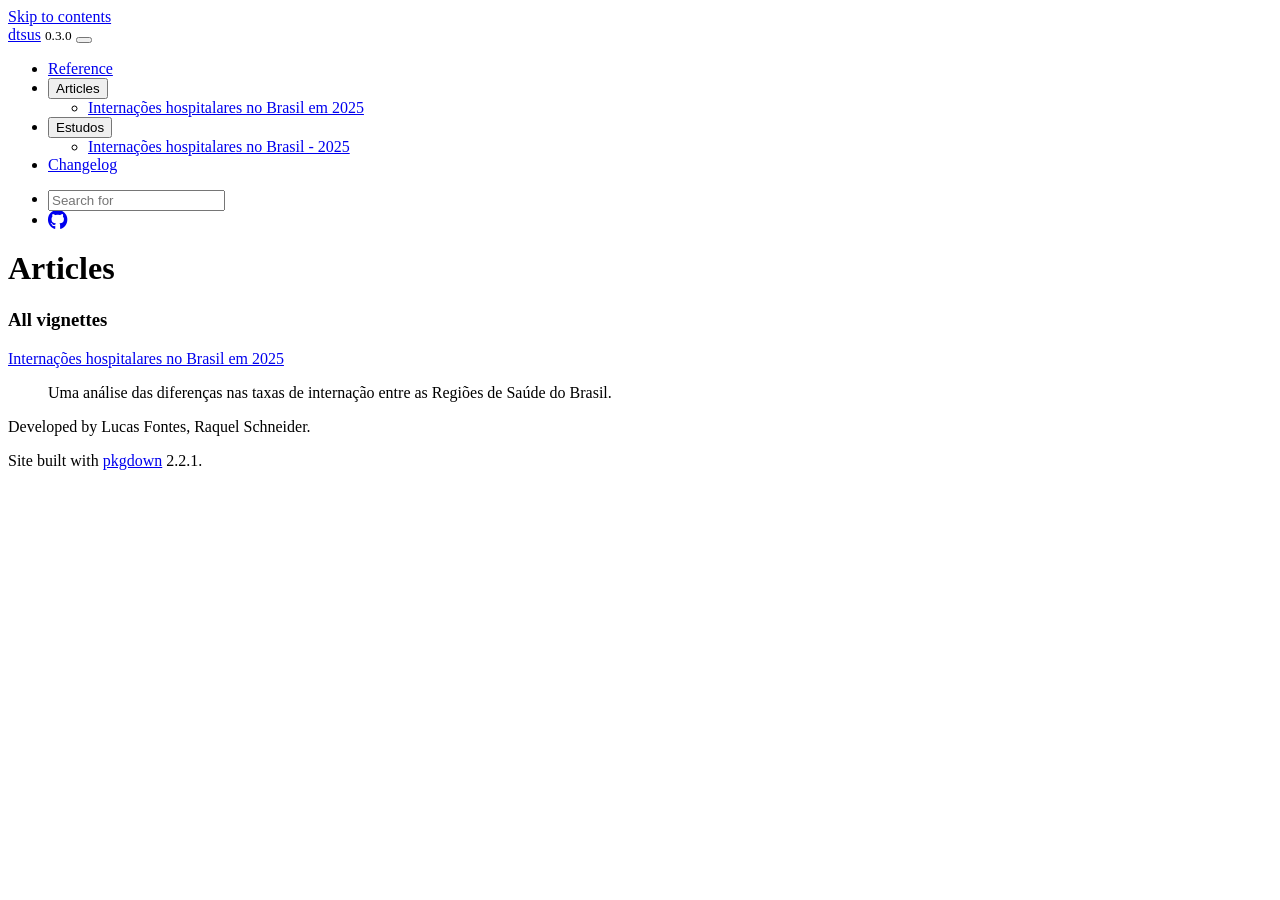
==== articles/index.html @ cab36666 "Deploying to gh-pages from @ LucasRFontes/dtsus@6c350d9dcecf1e5a4752eb08462cbe662633e535 🚀" ====
<!DOCTYPE html>
<!-- Generated by pkgdown: do not edit by hand --><html lang="en"><head><meta http-equiv="Content-Type" content="text/html; charset=UTF-8"><meta charset="utf-8"><meta http-equiv="X-UA-Compatible" content="IE=edge"><meta name="viewport" content="width=device-width, initial-scale=1, shrink-to-fit=no"><title>Articles • dtsus</title><script src="../deps/jquery-3.6.0/jquery-3.6.0.min.js"></script><meta name="viewport" content="width=device-width, initial-scale=1, shrink-to-fit=no"><link href="../deps/bootstrap-5.3.8/bootstrap.min.css" rel="stylesheet"><script src="../deps/bootstrap-5.3.8/bootstrap.bundle.min.js"></script><link href="../deps/font-awesome-6.5.2/css/all.min.css" rel="stylesheet"><link href="../deps/font-awesome-6.5.2/css/v4-shims.min.css" rel="stylesheet"><script src="../deps/headroom-0.11.0/headroom.min.js"></script><script src="../deps/headroom-0.11.0/jQuery.headroom.min.js"></script><script src="../deps/bootstrap-toc-1.0.1/bootstrap-toc.min.js"></script><script src="../deps/clipboard.js-2.0.11/clipboard.min.js"></script><script src="../deps/search-1.0.0/autocomplete.jquery.min.js"></script><script src="../deps/search-1.0.0/fuse.min.js"></script><script src="../deps/search-1.0.0/mark.min.js"></script><!-- pkgdown --><script src="../pkgdown.js"></script><meta property="og:title" content="Articles"></head><body>
    <a href="#main" class="visually-hidden-focusable">Skip to contents</a>


    <nav class="navbar navbar-expand-lg fixed-top bg-light" data-bs-theme="light" aria-label="Site navigation"><div class="container">

    <a class="navbar-brand me-2" href="../index.html">dtsus</a>

    <small class="nav-text text-muted me-auto" data-bs-toggle="tooltip" data-bs-placement="bottom" title="">0.3.0</small>


    <button class="navbar-toggler" type="button" data-bs-toggle="collapse" data-bs-target="#navbar" aria-controls="navbar" aria-expanded="false" aria-label="Toggle navigation">
      <span class="navbar-toggler-icon"></span>
    </button>

    <div id="navbar" class="collapse navbar-collapse ms-3">
      <ul class="navbar-nav me-auto"><li class="nav-item"><a class="nav-link" href="../reference/index.html">Reference</a></li>
<li class="nav-item dropdown">
  <button class="nav-link dropdown-toggle" type="button" id="dropdown-articles" data-bs-toggle="dropdown" aria-expanded="false" aria-haspopup="true">Articles</button>
  <ul class="dropdown-menu" aria-labelledby="dropdown-articles"><li><a class="dropdown-item" href="../articles/internacoes-brasil-2025.html">Internações hospitalares no Brasil em 2025</a></li>
  </ul></li>
<li class="nav-item dropdown">
  <button class="nav-link dropdown-toggle" type="button" id="dropdown-estudos" data-bs-toggle="dropdown" aria-expanded="false" aria-haspopup="true">Estudos</button>
  <ul class="dropdown-menu" aria-labelledby="dropdown-estudos"><li><a class="dropdown-item" href="../articles/internacoes-brasil-2025.html">Internações hospitalares no Brasil - 2025</a></li>
  </ul></li>
<li class="nav-item"><a class="nav-link" href="../news/index.html">Changelog</a></li>
      </ul><ul class="navbar-nav"><li class="nav-item"><form class="form-inline" role="search">
 <input class="form-control" type="search" name="search-input" id="search-input" autocomplete="off" aria-label="Search site" placeholder="Search for" data-search-index="../search.json"></form></li>
<li class="nav-item"><a class="external-link nav-link" href="https://github.com/LucasRFontes/dtsus/" aria-label="GitHub"><span class="fa fab fa-github fa-lg"></span></a></li>
      </ul></div>


  </div>
</nav><div class="container template-article-index">
<div class="row">
  <main id="main" class="col-md-9"><div class="page-header">

      <h1>Articles</h1>
    </div>

    <div class="section ">
      <h3>All vignettes</h3>
      <div class="section-desc"></div>

      <dl><dt><a href="internacoes-brasil-2025.html">Internações hospitalares no Brasil em 2025</a></dt>
        <dd><p>Uma análise das diferenças nas taxas de internação entre as Regiões de Saúde do Brasil.</p>
      </dd></dl></div>
  </main></div>


    <footer><div class="pkgdown-footer-left">
  <p>Developed by Lucas Fontes, Raquel Schneider.</p>
</div>

<div class="pkgdown-footer-right">
  <p>Site built with <a href="https://pkgdown.r-lib.org/" class="external-link">pkgdown</a> 2.2.1.</p>
</div>

    </footer></div>





  </body></html>
---- deps/font-awesome-6.5.2/css/v4-shims.min.css ----
/*!
 * Font Awesome Free 6.5.2 by @fontawesome - https://fontawesome.com
 * License - https://fontawesome.com/license/free (Icons: CC BY 4.0, Fonts: SIL OFL 1.1, Code: MIT License)
 * Copyright 2024 Fonticons, Inc.
 */
.fa.fa-glass:before{content:"\f000"}.fa.fa-envelope-o{font-family:"Font Awesome 6 Free";font-weight:400}.fa.fa-envelope-o:before{content:"\f0e0"}.fa.fa-star-o{font-family:"Font Awesome 6 Free";font-weight:400}.fa.fa-star-o:before{content:"\f005"}.fa.fa-close:before,.fa.fa-remove:before{content:"\f00d"}.fa.fa-gear:before{content:"\f013"}.fa.fa-trash-o{font-family:"Font Awesome 6 Free";font-weight:400}.fa.fa-trash-o:before{content:"\f2ed"}.fa.fa-home:before{content:"\f015"}.fa.fa-file-o{font-family:"Font Awesome 6 Free";font-weight:400}.fa.fa-file-o:before{content:"\f15b"}.fa.fa-clock-o{font-family:"Font Awesome 6 Free";font-weight:400}.fa.fa-clock-o:before{content:"\f017"}.fa.fa-arrow-circle-o-down{font-family:"Font Awesome 6 Free";font-weight:400}.fa.fa-arrow-circle-o-down:before{content:"\f358"}.fa.fa-arrow-circle-o-up{font-family:"Font Awesome 6 Free";font-weight:400}.fa.fa-arrow-circle-o-up:before{content:"\f35b"}.fa.fa-play-circle-o{font-family:"Font Awesome 6 Free";font-weight:400}.fa.fa-play-circle-o:before{content:"\f144"}.fa.fa-repeat:before,.fa.fa-rotate-right:before{content:"\f01e"}.fa.fa-refresh:before{content:"\f021"}.fa.fa-list-alt{font-family:"Font Awesome 6 Free";font-weight:400}.fa.fa-list-alt:before{content:"\f022"}.fa.fa-dedent:before{content:"\f03b"}.fa.fa-video-camera:before{content:"\f03d"}.fa.fa-picture-o{font-family:"Font Awesome 6 Free";font-weight:400}.fa.fa-picture-o:before{content:"\f03e"}.fa.fa-photo{font-family:"Font Awesome 6 Free";font-weight:400}.fa.fa-photo:before{content:"\f03e"}.fa.fa-image{font-family:"Font Awesome 6 Free";font-weight:400}.fa.fa-image:before{content:"\f03e"}.fa.fa-map-marker:before{content:"\f3c5"}.fa.fa-pencil-square-o{font-family:"Font Awesome 6 Free";font-weight:400}.fa.fa-pencil-square-o:before{content:"\f044"}.fa.fa-edit{font-family:"Font Awesome 6 Free";font-weight:400}.fa.fa-edit:before{content:"\f044"}.fa.fa-share-square-o:before{content:"\f14d"}.fa.fa-check-square-o{font-family:"Font Awesome 6 Free";font-weight:400}.fa.fa-check-square-o:before{content:"\f14a"}.fa.fa-arrows:before{content:"\f0b2"}.fa.fa-times-circle-o{font-family:"Font Awesome 6 Free";font-weight:400}.fa.fa-times-circle-o:before{content:"\f057"}.fa.fa-check-circle-o{font-family:"Font Awesome 6 Free";font-weight:400}.fa.fa-check-circle-o:before{content:"\f058"}.fa.fa-mail-forward:before{content:"\f064"}.fa.fa-expand:before{content:"\f424"}.fa.fa-compress:before{content:"\f422"}.fa.fa-eye,.fa.fa-eye-slash{font-family:"Font Awesome 6 Free";font-weight:400}.fa.fa-warning:before{content:"\f071"}.fa.fa-calendar:before{content:"\f073"}.fa.fa-arrows-v:before{content:"\f338"}.fa.fa-arrows-h:before{content:"\f337"}.fa.fa-bar-chart-o:before,.fa.fa-bar-chart:before{content:"\e0e3"}.fa.fa-twitter-square{font-family:"Font Awesome 6 Brands";font-weight:400}.fa.fa-twitter-square:before{content:"\f081"}.fa.fa-facebook-square{font-family:"Font Awesome 6 Brands";font-weight:400}.fa.fa-facebook-square:before{content:"\f082"}.fa.fa-gears:before{content:"\f085"}.fa.fa-thumbs-o-up{font-family:"Font Awesome 6 Free";font-weight:400}.fa.fa-thumbs-o-up:before{content:"\f164"}.fa.fa-thumbs-o-down{font-family:"Font Awesome 6 Free";font-weight:400}.fa.fa-thumbs-o-down:before{content:"\f165"}.fa.fa-heart-o{font-family:"Font Awesome 6 Free";font-weight:400}.fa.fa-heart-o:before{content:"\f004"}.fa.fa-sign-out:before{content:"\f2f5"}.fa.fa-linkedin-square{font-family:"Font Awesome 6 Brands";font-weight:400}.fa.fa-linkedin-square:before{content:"\f08c"}.fa.fa-thumb-tack:before{content:"\f08d"}.fa.fa-external-link:before{content:"\f35d"}.fa.fa-sign-in:before{content:"\f2f6"}.fa.fa-github-square{font-family:"Font Awesome 6 Brands";font-weight:400}.fa.fa-github-square:before{content:"\f092"}.fa.fa-lemon-o{font-family:"Font Awesome 6 Free";font-weight:400}.fa.fa-lemon-o:before{content:"\f094"}.fa.fa-square-o{font-family:"Font Awesome 6 Free";font-weight:400}.fa.fa-square-o:before{content:"\f0c8"}.fa.fa-bookmark-o{font-family:"Font Awesome 6 Free";font-weight:400}.fa.fa-bookmark-o:before{content:"\f02e"}.fa.fa-facebook,.fa.fa-twitter{font-family:"Font Awesome 6 Brands";font-weight:400}.fa.fa-facebook:before{content:"\f39e"}.fa.fa-facebook-f{font-family:"Font Awesome 6 Brands";font-weight:400}.fa.fa-facebook-f:before{content:"\f39e"}.fa.fa-github{font-family:"Font Awesome 6 Brands";font-weight:400}.fa.fa-credit-card{font-family:"Font Awesome 6 Free";font-weight:400}.fa.fa-feed:before{content:"\f09e"}.fa.fa-hdd-o{font-family:"Font Awesome 6 Free";font-weight:400}.fa.fa-hdd-o:before{content:"\f0a0"}.fa.fa-hand-o-right{font-family:"Font Awesome 6 Free";font-weight:400}.fa.fa-hand-o-right:before{content:"\f0a4"}.fa.fa-hand-o-left{font-family:"Font Awesome 6 Free";font-weight:400}.fa.fa-hand-o-left:before{content:"\f0a5"}.fa.fa-hand-o-up{font-family:"Font Awesome 6 Free";font-weight:400}.fa.fa-hand-o-up:before{content:"\f0a6"}.fa.fa-hand-o-down{font-family:"Font Awesome 6 Free";font-weight:400}.fa.fa-hand-o-down:before{content:"\f0a7"}.fa.fa-globe:before{content:"\f57d"}.fa.fa-tasks:before{content:"\f828"}.fa.fa-arrows-alt:before{content:"\f31e"}.fa.fa-group:before{content:"\f0c0"}.fa.fa-chain:before{content:"\f0c1"}.fa.fa-cut:before{content:"\f0c4"}.fa.fa-files-o{font-family:"Font Awesome 6 Free";font-weight:400}.fa.fa-files-o:before{content:"\f0c5"}.fa.fa-floppy-o{font-family:"Font Awesome 6 Free";font-weight:400}.fa.fa-floppy-o:before{content:"\f0c7"}.fa.fa-save{font-family:"Font Awesome 6 Free";font-weight:400}.fa.fa-save:before{content:"\f0c7"}.fa.fa-navicon:before,.fa.fa-reorder:before{content:"\f0c9"}.fa.fa-magic:before{content:"\e2ca"}.fa.fa-pinterest,.fa.fa-pinterest-square{font-family:"Font Awesome 6 Brands";font-weight:400}.fa.fa-pinterest-square:before{content:"\f0d3"}.fa.fa-google-plus-square{font-family:"Font Awesome 6 Brands";font-weight:400}.fa.fa-google-plus-square:before{content:"\f0d4"}.fa.fa-google-plus{font-family:"Font Awesome 6 Brands";font-weight:400}.fa.fa-google-plus:before{content:"\f0d5"}.fa.fa-money:before{content:"\f3d1"}.fa.fa-unsorted:before{content:"\f0dc"}.fa.fa-sort-desc:before{content:"\f0dd"}.fa.fa-sort-asc:before{content:"\f0de"}.fa.fa-linkedin{font-family:"Font Awesome 6 Brands";font-weight:400}.fa.fa-linkedin:before{content:"\f0e1"}.fa.fa-rotate-left:before{content:"\f0e2"}.fa.fa-legal:before{content:"\f0e3"}.fa.fa-dashboard:before,.fa.fa-tachometer:before{content:"\f625"}.fa.fa-comment-o{font-family:"Font Awesome 6 Free";font-weight:400}.fa.fa-comment-o:before{content:"\f075"}.fa.fa-comments-o{font-family:"Font Awesome 6 Free";font-weight:400}.fa.fa-comments-o:before{content:"\f086"}.fa.fa-flash:before{content:"\f0e7"}.fa.fa-clipboard:before{content:"\f0ea"}.fa.fa-lightbulb-o{font-family:"Font Awesome 6 Free";font-weight:400}.fa.fa-lightbulb-o:before{content:"\f0eb"}.fa.fa-exchange:before{content:"\f362"}.fa.fa-cloud-download:before{content:"\f0ed"}.fa.fa-cloud-upload:before{content:"\f0ee"}.fa.fa-bell-o{font-family:"Font Awesome 6 Free";font-weight:400}.fa.fa-bell-o:before{content:"\f0f3"}.fa.fa-cutlery:before{content:"\f2e7"}.fa.fa-file-text-o{font-family:"Font Awesome 6 Free";font-weight:400}.fa.fa-file-text-o:before{content:"\f15c"}.fa.fa-building-o{font-family:"Font Awesome 6 Free";font-weight:400}.fa.fa-building-o:before{content:"\f1ad"}.fa.fa-hospital-o{font-family:"Font Awesome 6 Free";font-weight:400}.fa.fa-hospital-o:before{content:"\f0f8"}.fa.fa-tablet:before{content:"\f3fa"}.fa.fa-mobile-phone:before,.fa.fa-mobile:before{content:"\f3cd"}.fa.fa-circle-o{font-family:"Font Awesome 6 Free";font-weight:400}.fa.fa-circle-o:before{content:"\f111"}.fa.fa-mail-reply:before{content:"\f3e5"}.fa.fa-github-alt{font-family:"Font Awesome 6 Brands";font-weight:400}.fa.fa-folder-o{font-family:"Font Awesome 6 Free";font-weight:400}.fa.fa-folder-o:before{content:"\f07b"}.fa.fa-folder-open-o{font-family:"Font Awesome 6 Free";font-weight:400}.fa.fa-folder-open-o:before{content:"\f07c"}.fa.fa-smile-o{font-family:"Font Awesome 6 Free";font-weight:400}.fa.fa-smile-o:before{content:"\f118"}.fa.fa-frown-o{font-family:"Font Awesome 6 Free";font-weight:400}.fa.fa-frown-o:before{content:"\f119"}.fa.fa-meh-o{font-family:"Font Awesome 6 Free";font-weight:400}.fa.fa-meh-o:before{content:"\f11a"}.fa.fa-keyboard-o{font-family:"Font Awesome 6 Free";font-weight:400}.fa.fa-keyboard-o:before{content:"\f11c"}.fa.fa-flag-o{font-family:"Font Awesome 6 Free";font-weight:400}.fa.fa-flag-o:before{content:"\f024"}.fa.fa-mail-reply-all:before{content:"\f122"}.fa.fa-star-half-o{font-family:"Font Awesome 6 Free";font-weight:400}.fa.fa-star-half-o:before{content:"\f5c0"}.fa.fa-star-half-empty{font-family:"Font Awesome 6 Free";font-weight:400}.fa.fa-star-half-empty:before{content:"\f5c0"}.fa.fa-star-half-full{font-family:"Font Awesome 6 Free";font-weight:400}.fa.fa-star-half-full:before{content:"\f5c0"}.fa.fa-code-fork:before{content:"\f126"}.fa.fa-chain-broken:before,.fa.fa-unlink:before{content:"\f127"}.fa.fa-calendar-o{font-family:"Font Awesome 6 Free";font-weight:400}.fa.fa-calendar-o:before{content:"\f133"}.fa.fa-css3,.fa.fa-html5,.fa.fa-maxcdn{font-family:"Font Awesome 6 Brands";font-weight:400}.fa.fa-unlock-alt:before{content:"\f09c"}.fa.fa-minus-square-o{font-family:"Font Awesome 6 Free";font-weight:400}.fa.fa-minus-square-o:before{content:"\f146"}.fa.fa-level-up:before{content:"\f3bf"}.fa.fa-level-down:before{content:"\f3be"}.fa.fa-pencil-square:before{content:"\f14b"}.fa.fa-external-link-square:before{content:"\f360"}.fa.fa-compass{font-family:"Font Awesome 6 Free";font-weight:400}.fa.fa-caret-square-o-down{font-family:"Font Awesome 6 Free";font-weight:400}.fa.fa-caret-square-o-down:before{content:"\f150"}.fa.fa-toggle-down{font-family:"Font Awesome 6 Free";font-weight:400}.fa.fa-toggle-down:before{content:"\f150"}.fa.fa-caret-square-o-up{font-family:"Font Awesome 6 Free";font-weight:400}.fa.fa-caret-square-o-up:before{content:"\f151"}.fa.fa-toggle-up{font-family:"Font Awesome 6 Free";font-weight:400}.fa.fa-toggle-up:before{content:"\f151"}.fa.fa-caret-square-o-right{font-family:"Font Awesome 6 Free";font-weight:400}.fa.fa-caret-square-o-right:before{content:"\f152"}.fa.fa-toggle-right{font-family:"Font Awesome 6 Free";font-weight:400}.fa.fa-toggle-right:before{content:"\f152"}.fa.fa-eur:before,.fa.fa-euro:before{content:"\f153"}.fa.fa-gbp:before{content:"\f154"}.fa.fa-dollar:before,.fa.fa-usd:before{content:"\24"}.fa.fa-inr:before,.fa.fa-rupee:before{content:"\e1bc"}.fa.fa-cny:before,.fa.fa-jpy:before,.fa.fa-rmb:before,.fa.fa-yen:before{content:"\f157"}.fa.fa-rouble:before,.fa.fa-rub:before,.fa.fa-ruble:before{content:"\f158"}.fa.fa-krw:before,.fa.fa-won:before{content:"\f159"}.fa.fa-bitcoin,.fa.fa-btc{font-family:"Font Awesome 6 Brands";font-weight:400}.fa.fa-bitcoin:before{content:"\f15a"}.fa.fa-file-text:before{content:"\f15c"}.fa.fa-sort-alpha-asc:before{content:"\f15d"}.fa.fa-sort-alpha-desc:before{content:"\f881"}.fa.fa-sort-amount-asc:before{content:"\f884"}.fa.fa-sort-amount-desc:before{content:"\f160"}.fa.fa-sort-numeric-asc:before{content:"\f162"}.fa.fa-sort-numeric-desc:before{content:"\f886"}.fa.fa-youtube-square{font-family:"Font Awesome 6 Brands";font-weight:400}.fa.fa-youtube-square:before{content:"\f431"}.fa.fa-xing,.fa.fa-xing-square,.fa.fa-youtube{font-family:"Font Awesome 6 Brands";font-weight:400}.fa.fa-xing-square:before{content:"\f169"}.fa.fa-youtube-play{font-family:"Font Awesome 6 Brands";font-weight:400}.fa.fa-youtube-play:before{content:"\f167"}.fa.fa-adn,.fa.fa-bitbucket,.fa.fa-bitbucket-square,.fa.fa-dropbox,.fa.fa-flickr,.fa.fa-instagram,.fa.fa-stack-overflow{font-family:"Font Awesome 6 Brands";font-weight:400}.fa.fa-bitbucket-square:before{content:"\f171"}.fa.fa-tumblr,.fa.fa-tumblr-square{font-family:"Font Awesome 6 Brands";font-weight:400}.fa.fa-tumblr-square:before{content:"\f174"}.fa.fa-long-arrow-down:before{content:"\f309"}.fa.fa-long-arrow-up:before{content:"\f30c"}.fa.fa-long-arrow-left:before{content:"\f30a"}.fa.fa-long-arrow-right:before{content:"\f30b"}.fa.fa-android,.fa.fa-apple,.fa.fa-dribbble,.fa.fa-foursquare,.fa.fa-gittip,.fa.fa-gratipay,.fa.fa-linux,.fa.fa-skype,.fa.fa-trello,.fa.fa-windows{font-family:"Font Awesome 6 Brands";font-weight:400}.fa.fa-gittip:before{content:"\f184"}.fa.fa-sun-o{font-family:"Font Awesome 6 Free";font-weight:400}.fa.fa-sun-o:before{content:"\f185"}.fa.fa-moon-o{font-family:"Font Awesome 6 Free";font-weight:400}.fa.fa-moon-o:before{content:"\f186"}.fa.fa-pagelines,.fa.fa-renren,.fa.fa-stack-exchange,.fa.fa-vk,.fa.fa-weibo{font-family:"Font Awesome 6 Brands";font-weight:400}.fa.fa-arrow-circle-o-right{font-family:"Font Awesome 6 Free";font-weight:400}.fa.fa-arrow-circle-o-right:before{content:"\f35a"}.fa.fa-arrow-circle-o-left{font-family:"Font Awesome 6 Free";font-weight:400}.fa.fa-arrow-circle-o-left:before{content:"\f359"}.fa.fa-caret-square-o-left{font-family:"Font Awesome 6 Free";font-weight:400}.fa.fa-caret-square-o-left:before{content:"\f191"}.fa.fa-toggle-left{font-family:"Font Awesome 6 Free";font-weight:400}.fa.fa-toggle-left:before{content:"\f191"}.fa.fa-dot-circle-o{font-family:"Font Awesome 6 Free";font-weight:400}.fa.fa-dot-circle-o:before{content:"\f192"}.fa.fa-vimeo-square{font-family:"Font Awesome 6 Brands";font-weight:400}.fa.fa-vimeo-square:before{content:"\f194"}.fa.fa-try:before,.fa.fa-turkish-lira:before{content:"\e2bb"}.fa.fa-plus-square-o{font-family:"Font Awesome 6 Free";font-weight:400}.fa.fa-plus-square-o:before{content:"\f0fe"}.fa.fa-openid,.fa.fa-slack,.fa.fa-wordpress{font-family:"Font Awesome 6 Brands";font-weight:400}.fa.fa-bank:before,.fa.fa-institution:before{content:"\f19c"}.fa.fa-mortar-board:before{content:"\f19d"}.fa.fa-google,.fa.fa-reddit,.fa.fa-reddit-square,.fa.fa-yahoo{font-family:"Font Awesome 6 Brands";font-weight:400}.fa.fa-reddit-square:before{content:"\f1a2"}.fa.fa-behance,.fa.fa-behance-square,.fa.fa-delicious,.fa.fa-digg,.fa.fa-drupal,.fa.fa-joomla,.fa.fa-pied-piper-alt,.fa.fa-pied-piper-pp,.fa.fa-stumbleupon,.fa.fa-stumbleupon-circle{font-family:"Font Awesome 6 Brands";font-weight:400}.fa.fa-behance-square:before{content:"\f1b5"}.fa.fa-steam,.fa.fa-steam-square{font-family:"Font Awesome 6 Brands";font-weight:400}.fa.fa-steam-square:before{content:"\f1b7"}.fa.fa-automobile:before{content:"\f1b9"}.fa.fa-cab:before{content:"\f1ba"}.fa.fa-deviantart,.fa.fa-soundcloud,.fa.fa-spotify{font-family:"Font Awesome 6 Brands";font-weight:400}.fa.fa-file-pdf-o{font-family:"Font Awesome 6 Free";font-weight:400}.fa.fa-file-pdf-o:before{content:"\f1c1"}.fa.fa-file-word-o{font-family:"Font Awesome 6 Free";font-weight:400}.fa.fa-file-word-o:before{content:"\f1c2"}.fa.fa-file-excel-o{font-family:"Font Awesome 6 Free";font-weight:400}.fa.fa-file-excel-o:before{content:"\f1c3"}.fa.fa-file-powerpoint-o{font-family:"Font Awesome 6 Free";font-weight:400}.fa.fa-file-powerpoint-o:before{content:"\f1c4"}.fa.fa-file-image-o{font-family:"Font Awesome 6 Free";font-weight:400}.fa.fa-file-image-o:before{content:"\f1c5"}.fa.fa-file-photo-o{font-family:"Font Awesome 6 Free";font-weight:400}.fa.fa-file-photo-o:before{content:"\f1c5"}.fa.fa-file-picture-o{font-family:"Font Awesome 6 Free";font-weight:400}.fa.fa-file-picture-o:before{content:"\f1c5"}.fa.fa-file-archive-o{font-family:"Font Awesome 6 Free";font-weight:400}.fa.fa-file-archive-o:before{content:"\f1c6"}.fa.fa-file-zip-o{font-family:"Font Awesome 6 Free";font-weight:400}.fa.fa-file-zip-o:before{content:"\f1c6"}.fa.fa-file-audio-o{font-family:"Font Awesome 6 Free";font-weight:400}.fa.fa-file-audio-o:before{content:"\f1c7"}.fa.fa-file-sound-o{font-family:"Font Awesome 6 Free";font-weight:400}.fa.fa-file-sound-o:before{content:"\f1c7"}.fa.fa-file-video-o{font-family:"Font Awesome 6 Free";font-weight:400}.fa.fa-file-video-o:before{content:"\f1c8"}.fa.fa-file-movie-o{font-family:"Font Awesome 6 Free";font-weight:400}.fa.fa-file-movie-o:before{content:"\f1c8"}.fa.fa-file-code-o{font-family:"Font Awesome 6 Free";font-weight:400}.fa.fa-file-code-o:before{content:"\f1c9"}.fa.fa-codepen,.fa.fa-jsfiddle,.fa.fa-vine{font-family:"Font Awesome 6 Brands";font-weight:400}.fa.fa-life-bouy:before,.fa.fa-life-buoy:before,.fa.fa-life-saver:before,.fa.fa-support:before{content:"\f1cd"}.fa.fa-circle-o-notch:before{content:"\f1ce"}.fa.fa-ra,.fa.fa-rebel{font-family:"Font Awesome 6 Brands";font-weight:400}.fa.fa-ra:before{content:"\f1d0"}.fa.fa-resistance{font-family:"Font Awesome 6 Brands";font-weight:400}.fa.fa-resistance:before{content:"\f1d0"}.fa.fa-empire,.fa.fa-ge{font-family:"Font Awesome 6 Brands";font-weight:400}.fa.fa-ge:before{content:"\f1d1"}.fa.fa-git-square{font-family:"Font Awesome 6 Brands";font-weight:400}.fa.fa-git-square:before{content:"\f1d2"}.fa.fa-git,.fa.fa-hacker-news,.fa.fa-y-combinator-square{font-family:"Font Awesome 6 Brands";font-weight:400}.fa.fa-y-combinator-square:before{content:"\f1d4"}.fa.fa-yc-square{font-family:"Font Awesome 6 Brands";font-weight:400}.fa.fa-yc-square:before{content:"\f1d4"}.fa.fa-qq,.fa.fa-tencent-weibo,.fa.fa-wechat,.fa.fa-weixin{font-family:"Font Awesome 6 Brands";font-weight:400}.fa.fa-wechat:before{content:"\f1d7"}.fa.fa-send:before{content:"\f1d8"}.fa.fa-paper-plane-o{font-family:"Font Awesome 6 Free";font-weight:400}.fa.fa-paper-plane-o:before{content:"\f1d8"}.fa.fa-send-o{font-family:"Font Awesome 6 Free";font-weight:400}.fa.fa-send-o:before{content:"\f1d8"}.fa.fa-circle-thin{font-family:"Font Awesome 6 Free";font-weight:400}.fa.fa-circle-thin:before{content:"\f111"}.fa.fa-header:before{content:"\f1dc"}.fa.fa-futbol-o{font-family:"Font Awesome 6 Free";font-weight:400}.fa.fa-futbol-o:before{content:"\f1e3"}.fa.fa-soccer-ball-o{font-family:"Font Awesome 6 Free";font-weight:400}.fa.fa-soccer-ball-o:before{content:"\f1e3"}.fa.fa-slideshare,.fa.fa-twitch,.fa.fa-yelp{font-family:"Font Awesome 6 Brands";font-weight:400}.fa.fa-newspaper-o{font-family:"Font Awesome 6 Free";font-weight:400}.fa.fa-newspaper-o:before{content:"\f1ea"}.fa.fa-cc-amex,.fa.fa-cc-discover,.fa.fa-cc-mastercard,.fa.fa-cc-paypal,.fa.fa-cc-stripe,.fa.fa-cc-visa,.fa.fa-google-wallet,.fa.fa-paypal{font-family:"Font Awesome 6 Brands";font-weight:400}.fa.fa-bell-slash-o{font-family:"Font Awesome 6 Free";font-weight:400}.fa.fa-bell-slash-o:before{content:"\f1f6"}.fa.fa-trash:before{content:"\f2ed"}.fa.fa-copyright{font-family:"Font Awesome 6 Free";font-weight:400}.fa.fa-eyedropper:before{content:"\f1fb"}.fa.fa-area-chart:before{content:"\f1fe"}.fa.fa-pie-chart:before{content:"\f200"}.fa.fa-line-chart:before{content:"\f201"}.fa.fa-lastfm,.fa.fa-lastfm-square{font-family:"Font Awesome 6 Brands";font-weight:400}.fa.fa-lastfm-square:before{content:"\f203"}.fa.fa-angellist,.fa.fa-ioxhost{font-family:"Font Awesome 6 Brands";font-weight:400}.fa.fa-cc{font-family:"Font Awesome 6 Free";font-weight:400}.fa.fa-cc:before{content:"\f20a"}.fa.fa-ils:before,.fa.fa-shekel:before,.fa.fa-sheqel:before{content:"\f20b"}.fa.fa-buysellads,.fa.fa-connectdevelop,.fa.fa-dashcube,.fa.fa-forumbee,.fa.fa-leanpub,.fa.fa-sellsy,.fa.fa-shirtsinbulk,.fa.fa-simplybuilt,.fa.fa-skyatlas{font-family:"Font Awesome 6 Brands";font-weight:400}.fa.fa-diamond{font-family:"Font Awesome 6 Free";font-weight:400}.fa.fa-diamond:before{content:"\f3a5"}.fa.fa-intersex:before,.fa.fa-transgender:before{content:"\f224"}.fa.fa-transgender-alt:before{content:"\f225"}.fa.fa-facebook-official{font-family:"Font Awesome 6 Brands";font-weight:400}.fa.fa-facebook-official:before{content:"\f09a"}.fa.fa-pinterest-p,.fa.fa-whatsapp{font-family:"Font Awesome 6 Brands";font-weight:400}.fa.fa-hotel:before{content:"\f236"}.fa.fa-medium,.fa.fa-viacoin,.fa.fa-y-combinator,.fa.fa-yc{font-family:"Font Awesome 6 Brands";font-weight:400}.fa.fa-yc:before{content:"\f23b"}.fa.fa-expeditedssl,.fa.fa-opencart,.fa.fa-optin-monster{font-family:"Font Awesome 6 Brands";font-weight:400}.fa.fa-battery-4:before,.fa.fa-battery:before{content:"\f240"}.fa.fa-battery-3:before{content:"\f241"}.fa.fa-battery-2:before{content:"\f242"}.fa.fa-battery-1:before{content:"\f243"}.fa.fa-battery-0:before{content:"\f244"}.fa.fa-object-group,.fa.fa-object-ungroup,.fa.fa-sticky-note-o{font-family:"Font Awesome 6 Free";font-weight:400}.fa.fa-sticky-note-o:before{content:"\f249"}.fa.fa-cc-diners-club,.fa.fa-cc-jcb{font-family:"Font Awesome 6 Brands";font-weight:400}.fa.fa-clone{font-family:"Font Awesome 6 Free";font-weight:400}.fa.fa-hourglass-o:before{content:"\f254"}.fa.fa-hourglass-1:before{content:"\f251"}.fa.fa-hourglass-2:before{content:"\f252"}.fa.fa-hourglass-3:before{content:"\f253"}.fa.fa-hand-rock-o{font-family:"Font Awesome 6 Free";font-weight:400}.fa.fa-hand-rock-o:before{content:"\f255"}.fa.fa-hand-grab-o{font-family:"Font Awesome 6 Free";font-weight:400}.fa.fa-hand-grab-o:before{content:"\f255"}.fa.fa-hand-paper-o{font-family:"Font Awesome 6 Free";font-weight:400}.fa.fa-hand-paper-o:before{content:"\f256"}.fa.fa-hand-stop-o{font-family:"Font Awesome 6 Free";font-weight:400}.fa.fa-hand-stop-o:before{content:"\f256"}.fa.fa-hand-scissors-o{font-family:"Font Awesome 6 Free";font-weight:400}.fa.fa-hand-scissors-o:before{content:"\f257"}.fa.fa-hand-lizard-o{font-family:"Font Awesome 6 Free";font-weight:400}.fa.fa-hand-lizard-o:before{content:"\f258"}.fa.fa-hand-spock-o{font-family:"Font Awesome 6 Free";font-weight:400}.fa.fa-hand-spock-o:before{content:"\f259"}.fa.fa-hand-pointer-o{font-family:"Font Awesome 6 Free";font-weight:400}.fa.fa-hand-pointer-o:before{content:"\f25a"}.fa.fa-hand-peace-o{font-family:"Font Awesome 6 Free";font-weight:400}.fa.fa-hand-peace-o:before{content:"\f25b"}.fa.fa-registered{font-family:"Font Awesome 6 Free";font-weight:400}.fa.fa-creative-commons,.fa.fa-gg,.fa.fa-gg-circle,.fa.fa-odnoklassniki,.fa.fa-odnoklassniki-square{font-family:"Font Awesome 6 Brands";font-weight:400}.fa.fa-odnoklassniki-square:before{content:"\f264"}.fa.fa-chrome,.fa.fa-firefox,.fa.fa-get-pocket,.fa.fa-internet-explorer,.fa.fa-opera,.fa.fa-safari,.fa.fa-wikipedia-w{font-family:"Font Awesome 6 Brands";font-weight:400}.fa.fa-television:before{content:"\f26c"}.fa.fa-500px,.fa.fa-amazon,.fa.fa-contao{font-family:"Font Awesome 6 Brands";font-weight:400}.fa.fa-calendar-plus-o{font-family:"Font Awesome 6 Free";font-weight:400}.fa.fa-calendar-plus-o:before{content:"\f271"}.fa.fa-calendar-minus-o{font-family:"Font Awesome 6 Free";font-weight:400}.fa.fa-calendar-minus-o:before{content:"\f272"}.fa.fa-calendar-times-o{font-family:"Font Awesome 6 Free";font-weight:400}.fa.fa-calendar-times-o:before{content:"\f273"}.fa.fa-calendar-check-o{font-family:"Font Awesome 6 Free";font-weight:400}.fa.fa-calendar-check-o:before{content:"\f274"}.fa.fa-map-o{font-family:"Font Awesome 6 Free";font-weight:400}.fa.fa-map-o:before{content:"\f279"}.fa.fa-commenting:before{content:"\f4ad"}.fa.fa-commenting-o{font-family:"Font Awesome 6 Free";font-weight:400}.fa.fa-commenting-o:before{content:"\f4ad"}.fa.fa-houzz,.fa.fa-vimeo{font-family:"Font Awesome 6 Brands";font-weight:400}.fa.fa-vimeo:before{content:"\f27d"}.fa.fa-black-tie,.fa.fa-edge,.fa.fa-fonticons,.fa.fa-reddit-alien{font-family:"Font Awesome 6 Brands";font-weight:400}.fa.fa-credit-card-alt:before{content:"\f09d"}.fa.fa-codiepie,.fa.fa-fort-awesome,.fa.fa-mixcloud,.fa.fa-modx,.fa.fa-product-hunt,.fa.fa-scribd,.fa.fa-usb{font-family:"Font Awesome 6 Brands";font-weight:400}.fa.fa-pause-circle-o{font-family:"Font Awesome 6 Free";font-weight:400}.fa.fa-pause-circle-o:before{content:"\f28b"}.fa.fa-stop-circle-o{font-family:"Font Awesome 6 Free";font-weight:400}.fa.fa-stop-circle-o:before{content:"\f28d"}.fa.fa-bluetooth,.fa.fa-bluetooth-b,.fa.fa-envira,.fa.fa-gitlab,.fa.fa-wheelchair-alt,.fa.fa-wpbeginner,.fa.fa-wpforms{font-family:"Font Awesome 6 Brands";font-weight:400}.fa.fa-wheelchair-alt:before{content:"\f368"}.fa.fa-question-circle-o{font-family:"Font Awesome 6 Free";font-weight:400}.fa.fa-question-circle-o:before{content:"\f059"}.fa.fa-volume-control-phone:before{content:"\f2a0"}.fa.fa-asl-interpreting:before{content:"\f2a3"}.fa.fa-deafness:before,.fa.fa-hard-of-hearing:before{content:"\f2a4"}.fa.fa-glide,.fa.fa-glide-g{font-family:"Font Awesome 6 Brands";font-weight:400}.fa.fa-signing:before{content:"\f2a7"}.fa.fa-viadeo,.fa.fa-viadeo-square{font-family:"Font Awesome 6 Brands";font-weight:400}.fa.fa-viadeo-square:before{content:"\f2aa"}.fa.fa-snapchat,.fa.fa-snapchat-ghost{font-family:"Font Awesome 6 Brands";font-weight:400}.fa.fa-snapchat-ghost:before{content:"\f2ab"}.fa.fa-snapchat-square{font-family:"Font Awesome 6 Brands";font-weight:400}.fa.fa-snapchat-square:before{content:"\f2ad"}.fa.fa-first-order,.fa.fa-google-plus-official,.fa.fa-pied-piper,.fa.fa-themeisle,.fa.fa-yoast{font-family:"Font Awesome 6 Brands";font-weight:400}.fa.fa-google-plus-official:before{content:"\f2b3"}.fa.fa-google-plus-circle{font-family:"Font Awesome 6 Brands";font-weight:400}.fa.fa-google-plus-circle:before{content:"\f2b3"}.fa.fa-fa,.fa.fa-font-awesome{font-family:"Font Awesome 6 Brands";font-weight:400}.fa.fa-fa:before{content:"\f2b4"}.fa.fa-handshake-o{font-family:"Font Awesome 6 Free";font-weight:400}.fa.fa-handshake-o:before{content:"\f2b5"}.fa.fa-envelope-open-o{font-family:"Font Awesome 6 Free";font-weight:400}.fa.fa-envelope-open-o:before{content:"\f2b6"}.fa.fa-linode{font-family:"Font Awesome 6 Brands";font-weight:400}.fa.fa-address-book-o{font-family:"Font Awesome 6 Free";font-weight:400}.fa.fa-address-book-o:before{content:"\f2b9"}.fa.fa-vcard:before{content:"\f2bb"}.fa.fa-address-card-o{font-family:"Font Awesome 6 Free";font-weight:400}.fa.fa-address-card-o:before{content:"\f2bb"}.fa.fa-vcard-o{font-family:"Font Awesome 6 Free";font-weight:400}.fa.fa-vcard-o:before{content:"\f2bb"}.fa.fa-user-circle-o{font-family:"Font Awesome 6 Free";font-weight:400}.fa.fa-user-circle-o:before{content:"\f2bd"}.fa.fa-user-o{font-family:"Font Awesome 6 Free";font-weight:400}.fa.fa-user-o:before{content:"\f007"}.fa.fa-id-badge{font-family:"Font Awesome 6 Free";font-weight:400}.fa.fa-drivers-license:before{content:"\f2c2"}.fa.fa-id-card-o{font-family:"Font Awesome 6 Free";font-weight:400}.fa.fa-id-card-o:before{content:"\f2c2"}.fa.fa-drivers-license-o{font-family:"Font Awesome 6 Free";font-weight:400}.fa.fa-drivers-license-o:before{content:"\f2c2"}.fa.fa-free-code-camp,.fa.fa-quora,.fa.fa-telegram{font-family:"Font Awesome 6 Brands";font-weight:400}.fa.fa-thermometer-4:before,.fa.fa-thermometer:before{content:"\f2c7"}.fa.fa-thermometer-3:before{content:"\f2c8"}.fa.fa-thermometer-2:before{content:"\f2c9"}.fa.fa-thermometer-1:before{content:"\f2ca"}.fa.fa-thermometer-0:before{content:"\f2cb"}.fa.fa-bathtub:before,.fa.fa-s15:before{content:"\f2cd"}.fa.fa-window-maximize,.fa.fa-window-restore{font-family:"Font Awesome 6 Free";font-weight:400}.fa.fa-times-rectangle:before{content:"\f410"}.fa.fa-window-close-o{font-family:"Font Awesome 6 Free";font-weight:400}.fa.fa-window-close-o:before{content:"\f410"}.fa.fa-times-rectangle-o{font-family:"Font Awesome 6 Free";font-weight:400}.fa.fa-times-rectangle-o:before{content:"\f410"}.fa.fa-bandcamp,.fa.fa-eercast,.fa.fa-etsy,.fa.fa-grav,.fa.fa-imdb,.fa.fa-ravelry{font-family:"Font Awesome 6 Brands";font-weight:400}.fa.fa-eercast:before{content:"\f2da"}.fa.fa-snowflake-o{font-family:"Font Awesome 6 Free";font-weight:400}.fa.fa-snowflake-o:before{content:"\f2dc"}.fa.fa-meetup,.fa.fa-superpowers,.fa.fa-wpexplorer{font-family:"Font Awesome 6 Brands";font-weight:400}
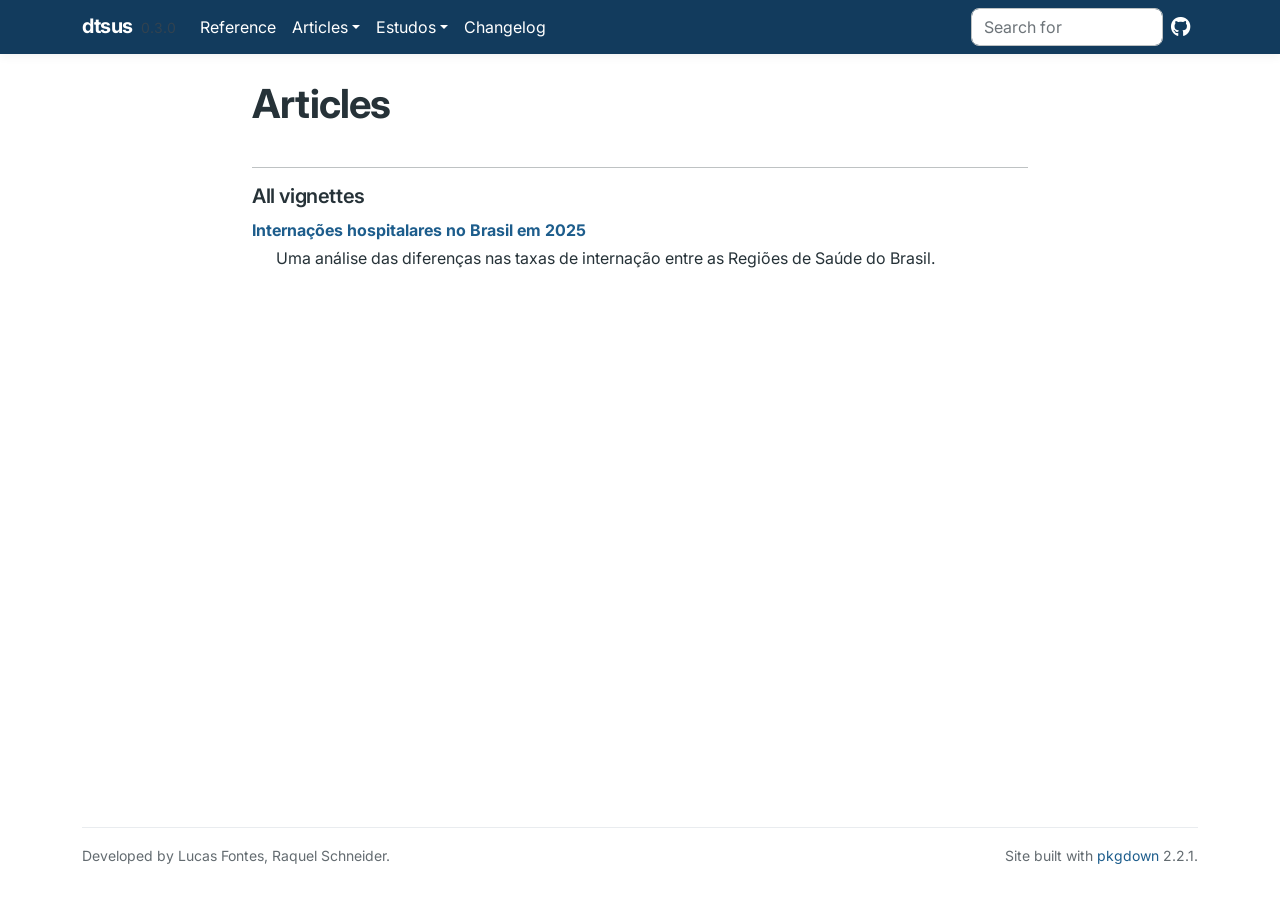
==== commit 361377e9: "Deploying to gh-pages from @ LucasRFontes/dtsus@efa295ff1316f2354ddd158b3e145bb90925ff7f 🚀" ====
--- a/articles/index.html
+++ b/articles/index.html
@@ -1,5 +1,5 @@
 <!DOCTYPE html>
-<!-- Generated by pkgdown: do not edit by hand --><html lang="en"><head><meta http-equiv="Content-Type" content="text/html; charset=UTF-8"><meta charset="utf-8"><meta http-equiv="X-UA-Compatible" content="IE=edge"><meta name="viewport" content="width=device-width, initial-scale=1, shrink-to-fit=no"><title>Articles • dtsus</title><script src="../deps/jquery-3.6.0/jquery-3.6.0.min.js"></script><meta name="viewport" content="width=device-width, initial-scale=1, shrink-to-fit=no"><link href="../deps/bootstrap-5.3.8/bootstrap.min.css" rel="stylesheet"><script src="../deps/bootstrap-5.3.8/bootstrap.bundle.min.js"></script><link href="../deps/font-awesome-6.5.2/css/all.min.css" rel="stylesheet"><link href="../deps/font-awesome-6.5.2/css/v4-shims.min.css" rel="stylesheet"><script src="../deps/headroom-0.11.0/headroom.min.js"></script><script src="../deps/headroom-0.11.0/jQuery.headroom.min.js"></script><script src="../deps/bootstrap-toc-1.0.1/bootstrap-toc.min.js"></script><script src="../deps/clipboard.js-2.0.11/clipboard.min.js"></script><script src="../deps/search-1.0.0/autocomplete.jquery.min.js"></script><script src="../deps/search-1.0.0/fuse.min.js"></script><script src="../deps/search-1.0.0/mark.min.js"></script><!-- pkgdown --><script src="../pkgdown.js"></script><meta property="og:title" content="Articles"></head><body>
+<!-- Generated by pkgdown: do not edit by hand --><html lang="en"><head><meta http-equiv="Content-Type" content="text/html; charset=UTF-8"><meta charset="utf-8"><meta http-equiv="X-UA-Compatible" content="IE=edge"><meta name="viewport" content="width=device-width, initial-scale=1, shrink-to-fit=no"><title>Articles • dtsus</title><script src="../deps/jquery-3.6.0/jquery-3.6.0.min.js"></script><meta name="viewport" content="width=device-width, initial-scale=1, shrink-to-fit=no"><link href="../deps/bootstrap-5.3.8/bootstrap.min.css" rel="stylesheet"><script src="../deps/bootstrap-5.3.8/bootstrap.bundle.min.js"></script><link href="../deps/font-awesome-6.5.2/css/all.min.css" rel="stylesheet"><link href="../deps/font-awesome-6.5.2/css/v4-shims.min.css" rel="stylesheet"><script src="../deps/headroom-0.11.0/headroom.min.js"></script><script src="../deps/headroom-0.11.0/jQuery.headroom.min.js"></script><script src="../deps/bootstrap-toc-1.0.1/bootstrap-toc.min.js"></script><script src="../deps/clipboard.js-2.0.11/clipboard.min.js"></script><script src="../deps/search-1.0.0/autocomplete.jquery.min.js"></script><script src="../deps/search-1.0.0/fuse.min.js"></script><script src="../deps/search-1.0.0/mark.min.js"></script><!-- pkgdown --><script src="../pkgdown.js"></script><link href="../extra.css" rel="stylesheet"><meta property="og:title" content="Articles"><link rel="preconnect" href="https://fonts.googleapis.com"><link rel="preconnect" href="https://fonts.gstatic.com" crossorigin><link href="https://fonts.googleapis.com/css2?family=Inter:wght@400;500;600;700&amp;display=swap" rel="stylesheet"></head><body>
     <a href="#main" class="visually-hidden-focusable">Skip to contents</a>
 
 
--- a/extra.css
+++ b/extra.css
@@ -0,0 +1,143 @@
+/* ==========================================================================
+   DTSUS — identidade visual
+   ========================================================================== */
+
+body {
+  font-family: "Inter", -apple-system, BlinkMacSystemFont, "Segoe UI", sans-serif;
+  color: #263238;
+  line-height: 1.7;
+}
+
+/* Títulos */
+
+h1, h2, h3, h4 {
+  font-weight: 600;
+  letter-spacing: -0.02em;
+}
+
+h1 {
+  font-weight: 700;
+}
+
+h2 {
+  margin-top: 2.5rem;
+  padding-bottom: 0.4rem;
+  border-bottom: 1px solid #e9ecef;
+}
+
+/* Links */
+
+a {
+  text-decoration: none;
+}
+
+main a:hover {
+  text-decoration: underline;
+}
+
+/* Navbar */
+
+.navbar {
+  box-shadow: 0 2px 10px rgba(0, 0, 0, 0.06);
+}
+
+.navbar-brand {
+  font-weight: 700;
+  letter-spacing: -0.02em;
+}
+
+/* Área principal */
+
+main {
+  line-height: 1.75;
+}
+
+main p {
+  margin-bottom: 1.15rem;
+}
+
+/* Blocos de código */
+
+pre {
+  border-radius: 8px;
+  border: 1px solid #e5e7eb;
+}
+
+code {
+  border-radius: 4px;
+}
+
+/* Mapa */
+
+iframe {
+  border-radius: 10px;
+  box-shadow: 0 4px 18px rgba(0, 0, 0, 0.08);
+}
+
+/* Dropdown Estudos */
+
+.dropdown-menu {
+  border: 0;
+  border-radius: 8px;
+  box-shadow: 0 8px 25px rgba(0, 0, 0, 0.10);
+}
+
+/* Rodapé */
+
+footer {
+  margin-top: 4rem;
+  border-top: 1px solid #e9ecef;
+}
+/* =========================================================
+   NAVBAR DTSUS
+   ========================================================= */
+
+.navbar,
+.navbar.bg-light,
+.navbar[data-bs-theme="light"],
+header .navbar {
+  background: #123B5D !important;
+  background-color: #123B5D !important;
+}
+
+/* Nome dtsus */
+.navbar .navbar-brand,
+.navbar .navbar-brand:visited {
+  color: #ffffff !important;
+}
+
+/* Links */
+.navbar .navbar-nav .nav-link,
+.navbar .navbar-nav .nav-link:visited {
+  color: #ffffff !important;
+}
+
+/* Hover */
+.navbar .navbar-nav .nav-link:hover,
+.navbar .navbar-nav .nav-link:focus {
+  color: #dce8f1 !important;
+}
+
+/* Item ativo */
+.navbar .navbar-nav .nav-link.active {
+  color: #ffffff !important;
+  font-weight: 600;
+}
+
+/* Ícones */
+.navbar svg,
+.navbar .fa,
+.navbar .fab,
+.navbar .fas {
+  color: #ffffff !important;
+  fill: #ffffff !important;
+}
+
+/* Botão mobile */
+.navbar .navbar-toggler {
+  border-color: rgba(255,255,255,.35) !important;
+}
+
+.navbar .navbar-toggler-icon {
+  filter: brightness(0) invert(1);
+}
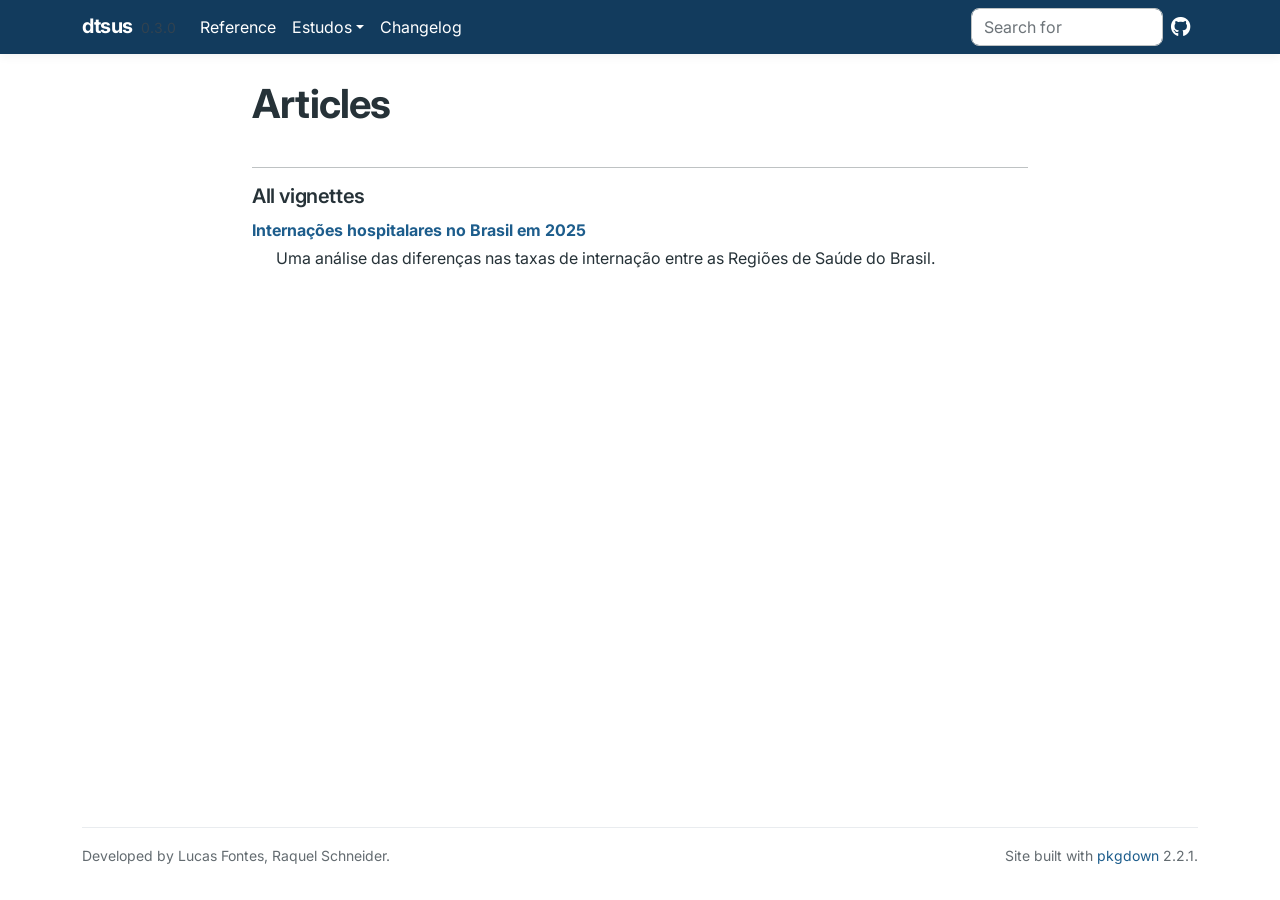
==== commit 8d966fd7: "Deploying to gh-pages from @ LucasRFontes/dtsus@925d68e93bce27edfc2defce484ab496964e131b 🚀" ====
--- a/articles/index.html
+++ b/articles/index.html
@@ -16,10 +16,6 @@
 
     <div id="navbar" class="collapse navbar-collapse ms-3">
       <ul class="navbar-nav me-auto"><li class="nav-item"><a class="nav-link" href="../reference/index.html">Reference</a></li>
-<li class="nav-item dropdown">
-  <button class="nav-link dropdown-toggle" type="button" id="dropdown-articles" data-bs-toggle="dropdown" aria-expanded="false" aria-haspopup="true">Articles</button>
-  <ul class="dropdown-menu" aria-labelledby="dropdown-articles"><li><a class="dropdown-item" href="../articles/internacoes-brasil-2025.html">Internações hospitalares no Brasil em 2025</a></li>
-  </ul></li>
 <li class="nav-item dropdown">
   <button class="nav-link dropdown-toggle" type="button" id="dropdown-estudos" data-bs-toggle="dropdown" aria-expanded="false" aria-haspopup="true">Estudos</button>
   <ul class="dropdown-menu" aria-labelledby="dropdown-estudos"><li><a class="dropdown-item" href="../articles/internacoes-brasil-2025.html">Internações hospitalares no Brasil - 2025</a></li>
